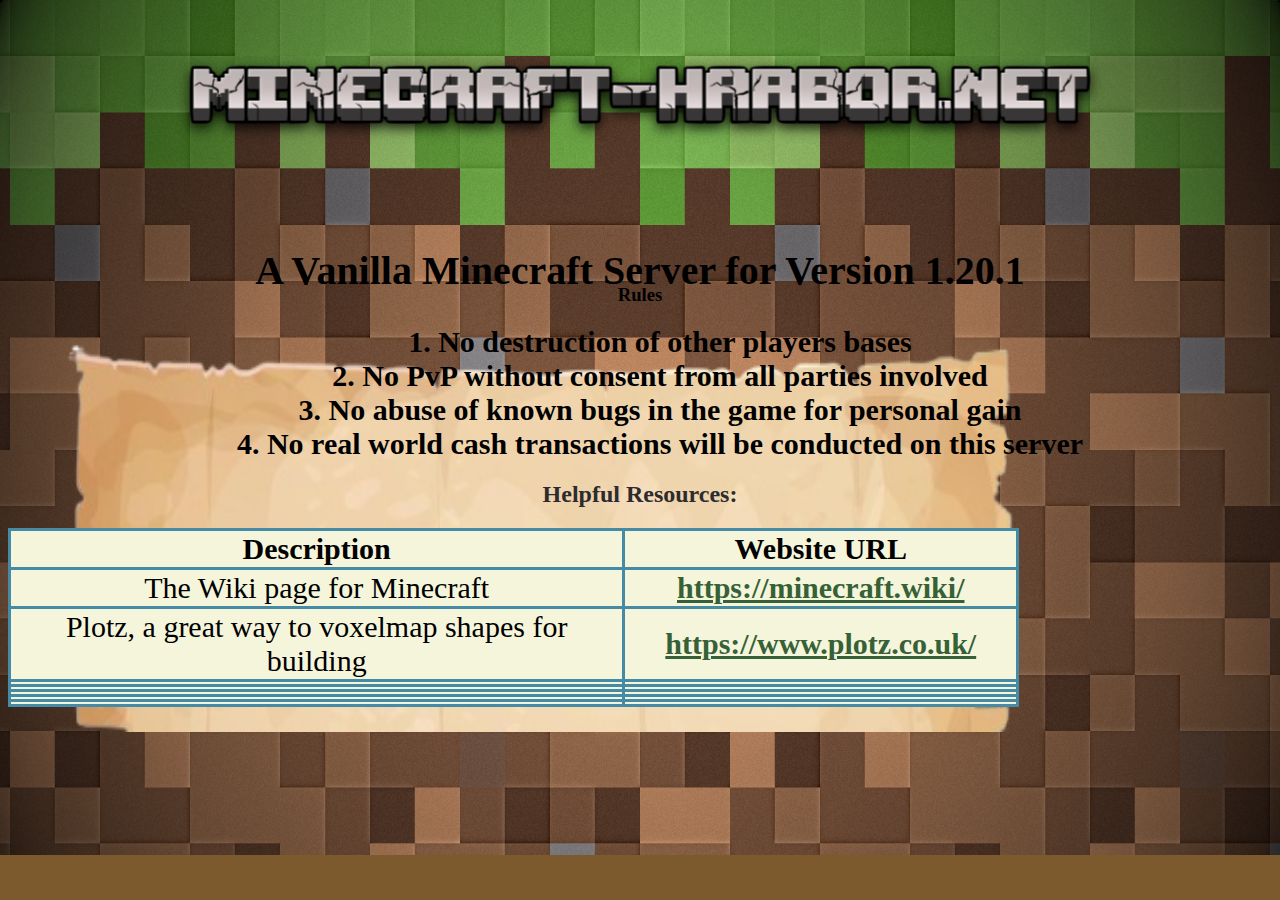
==== index.html @ b2000eaa "modified:   index.html 	modified:   resources/index.css" ====
<!doctype html>
<html lang="en-US">

<head>
    <meta charset="UTF-8">

    <title>Minecraft-Harbor</title>
    <meta Required items>
    <meta three headings good>
    <meta two paragraphs>
    <meta two images good>
    <meta two text links>
    <meta one graphic link>
    <meta one list good>
    <meta one table good>
    <meta name="description" content="Minecraft Harbor home page">
    <meta name="keywords" content="Minecraft-Harbor">
    <meta name="author" content="Joshua Evans">
    <meta name="viewport" content="width=device-width, initial-scale=1.0">
    <link rel="stylesheet" href="resources/index.css">

</head>

<body>
    <main>
        <header>
            <div class="centered">
                <img src='resources/MCH.png'>
                <h4> A Vanilla Minecraft Server for Version 1.20.1</h4>
            </div>
        </header>
        <div class="rules">
            <div class="centerrules">
                <h3>Rules
                    <ol class="center">
                        <li> No destruction of other players bases</li>
                        <li> No PvP without consent from all parties involved</li>
                        <li> No abuse of known bugs in the game for personal gain</li>
                        <li> No real world cash transactions will be conducted on this server</li>
                    </ol>
                </h3>
            </div>
            <div class="table">
                <div class="centered">
                    <table class="bordered">
                        <h2>Helpful Resources:</h2>
                        <tr>
                            <th>
                                Description
                            </th>
                            <th>
                                Website URL
                            </th>
                        </tr>
                        <tr>
                            <td>The Wiki page for Minecraft</td>
                            <td><a href="https://minecraft.wiki/">https://minecraft.wiki/</a></td>
                        </tr>
                        </tr>
                        <tr>
                            <td>Plotz, a great way to voxelmap shapes for building</td>
                            <td><a href="https://www.plotz.co.uk/">https://www.plotz.co.uk/</a></td>
                        </tr>
                        <tr>
                            <td></td>
                            <td></td>
                        </tr>
                        <tr>
                            <td></td>
                            <td></td>
                        </tr>
                        <tr>
                            <td></td>
                            <td></td>
                        </tr>
                        <tr>
                            <td></td>
                            <td></td>
                        </tr>
                        <tr>
                            <td></td>
                            <td></td>
                        </tr>
                    </table>
                </div>
            </div>

            <footer>
                <table class="noborder">
                    <tr>
                        <td>
                            <h4>A List of Websites I have worked on</h4>
                        </td>
                        <td>
                            <ul>
                                <li><a href='running.html'>Trail Running</a></li>
                                <li><a href='box_model.html'>CSS Box Model</a></li>
                        </td>
                </table>
                </ul>
    </main>
</body>
</footer>

</html>
---- resources/index.css ----
head{
    height: 0%;
}
body {
    height: 100%;
    background-image: url('MCH-backround.png');
    background-repeat: no-repeat;
    background-attachment: fixed; 
    background-size: 100% 100%;
}
main {
    min-height: 100%;
    margin-bottom: -6%;
}
h1, h2 
{
    color : #2E2B2E;
}
h4
{
    font-size: 40px;
    font-weight: bold;
    padding-top: -5px;
}
p, li, th, td{
font-size: 30px;
}
table.bordered {
    background-color: beige;
    border-collapse: collapse;
    width: 80%;
    th, td {
        border: #468BA6 solid 3px;
            padding-left: 40px;
            padding-right: 40px;
}
table.noborder {
    margin-top: -5%;
}
}
a {
    color: #366136;
    font-weight: bold;
}
a:hover {
    color: #1d4859;
    
}
div.centered {
    text-align:center
}
div.rules {
    margin:center;
    margin-top:-5%;
    background-image: url(MCH-paper.png);
    background-repeat: no-repeat;
    background-attachment:local;
    background-size: 85% 200%;
    padding-bottom: 25px;
    .centerrules{
        margin:auto;
        text-align:center;
    }
}
footer {
    font-size: 14px;
    padding-top: -20px;
    text-size-adjust: 5%;
    text-align: center;
    position: fixed;
    left: 0;
    bottom: 0;
    width: 100%;
    height: 5%;
    background-color: rgb(124, 90, 45);
}
.center {
    text-align: center;
    list-style-position: inside;
  }
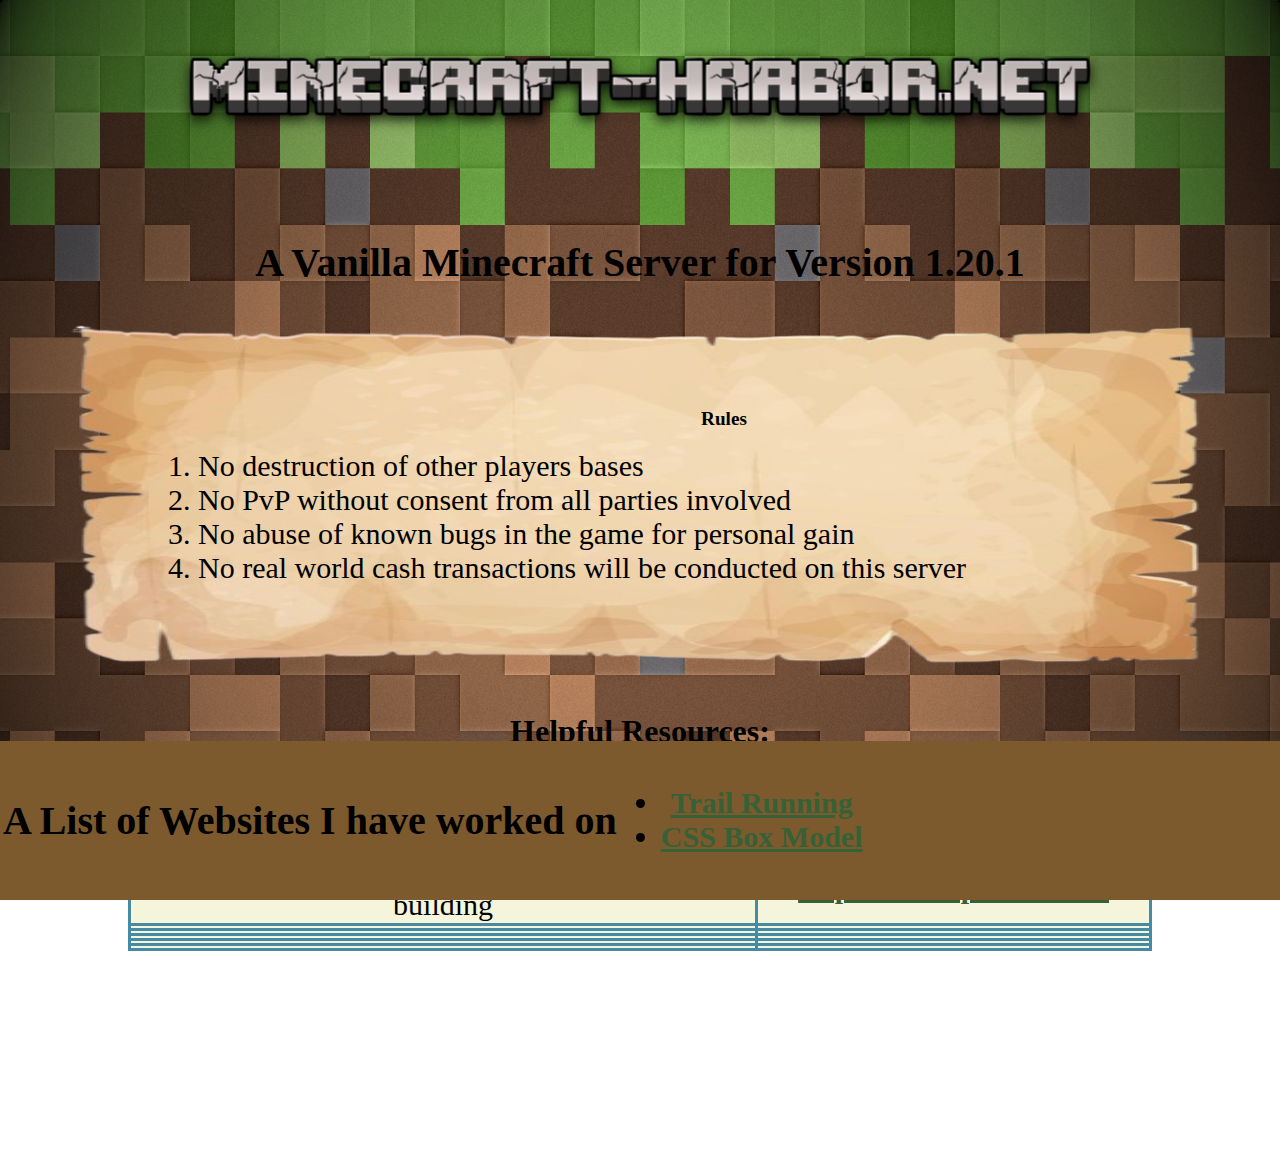
==== commit 32f2a0cb: "modified:   index.html 	modified:   resources/index.css" ====
--- a/index.html
+++ b/index.html
@@ -31,19 +31,86 @@
         </header>
         <div class="rules">
             <div class="centerrules">
-                <h3>Rules
+                
                     <ol class="center">
+                        <space>
+                            <table>
+                                <tr><td></td></tr>
+                                <tr><td></td></tr>
+                                <tr>
+                                <td></td>
+                                </tr>
+                                <tr>
+                                    <td></td>
+                                </tr>
+                                <tr>
+                                    <td></td>
+                                </tr>
+                                <tr>
+                                    <td></td>
+                                </tr>
+                                <tr>
+                                    <td></td>
+                                </tr>
+                                <tr>
+                                    <td></td>
+                                </tr>
+                                <tr>
+                                    <td></td>
+                                </tr>
+                                <tr>
+                                    <td></td>
+                                </tr>
+                                <tr>
+                                    <td></td>
+                                </tr>
+                                <tr>
+                                    <td></td>
+                                </tr>
+                                <tr>
+                                    <td></td>
+                                </tr>
+                                <tr>
+                                    <td></td>
+                                </tr>
+                                <tr>
+                                    <td></td>
+                                </tr>
+                                <tr>
+                                    <td></td>
+                                </tr>
+                                <tr>
+                                    <td></td>
+                                </tr>
+                                <tr>
+                                    <td></td>
+                                </tr>
+                                <tr>
+                                    <td></td>
+                                </tr>
+                                <tr>
+                                    <td></td>
+                                </tr>
+                                <tr>
+                                    <td></td>
+                                </tr>
+                                <tr>
+                                    <td></td>
+                                </tr>
+                            </table>
+                        </space>
+                        <h3>Rules</h3>
                         <li> No destruction of other players bases</li>
                         <li> No PvP without consent from all parties involved</li>
                         <li> No abuse of known bugs in the game for personal gain</li>
                         <li> No real world cash transactions will be conducted on this server</li>
                     </ol>
-                </h3>
+                
             </div>
             <div class="table">
                 <div class="centered">
                     <table class="bordered">
-                        <h2>Helpful Resources:</h2>
+                        <h1>Helpful Resources:</h1>
                         <tr>
                             <th>
                                 Description
@@ -85,6 +152,11 @@
                 </div>
             </div>
 
+
+                
+    </main>
+
+</body>
             <footer>
                 <table class="noborder">
                     <tr>
@@ -95,11 +167,10 @@
                             <ul>
                                 <li><a href='running.html'>Trail Running</a></li>
                                 <li><a href='box_model.html'>CSS Box Model</a></li>
+                            </ul>
                         </td>
+            
                 </table>
-                </ul>
-    </main>
-</body>
 </footer>
 
 </html>--- a/resources/index.css
+++ b/resources/index.css
@@ -1,20 +1,26 @@
-head{
-    height: 0%;
-}
 body {
     height: 100%;
     background-image: url('MCH-backround.png');
     background-repeat: no-repeat;
     background-attachment: fixed; 
     background-size: 100% 100%;
+    margin:auto;
+    font-size: 16px;
 }
 main {
     min-height: 100%;
     margin-bottom: -6%;
 }
-h1, h2 
-{
-    color : #2E2B2E;
+header{
+    height:10%;
+    margin-bottom:10%
+}
+h1{
+    font-size:xx-large;
+}
+h3{
+    text-align: center;
+    font-size:larger;
 }
 h4
 {
@@ -26,6 +32,7 @@
 font-size: 30px;
 }
 table.bordered {
+    margin-left:10%;
     background-color: beige;
     border-collapse: collapse;
     width: 80%;
@@ -34,8 +41,8 @@
             padding-left: 40px;
             padding-right: 40px;
 }
-table.noborder {
-    margin-top: -5%;
+table.noborder{
+    margin:auto;
 }
 }
 a {
@@ -50,31 +57,32 @@
     text-align:center
 }
 div.rules {
-    margin:center;
-    margin-top:-5%;
+    margin-top: -9%;
+    margin-bottom:10%;
+    height: 5%;
     background-image: url(MCH-paper.png);
     background-repeat: no-repeat;
     background-attachment:local;
-    background-size: 85% 200%;
-    padding-bottom: 25px;
-    .centerrules{
-        margin:auto;
-        text-align:center;
-    }
+    background-size: 100% 60%;
+    
+}
+div.table{
+    margin-top:10%;
+    height:10%;
 }
 footer {
     font-size: 14px;
-    padding-top: -20px;
-    text-size-adjust: 5%;
+    padding: top 0vh;
     text-align: center;
-    position: fixed;
+    position: sticky;
     left: 0;
     bottom: 0;
     width: 100%;
-    height: 5%;
+    height: 10%;
     background-color: rgb(124, 90, 45);
 }
-.center {
-    text-align: center;
-    list-style-position: inside;
+ol.center {
+    text-align: left;
+    margin-left: 10%;
+    list-style-position:inside;
   }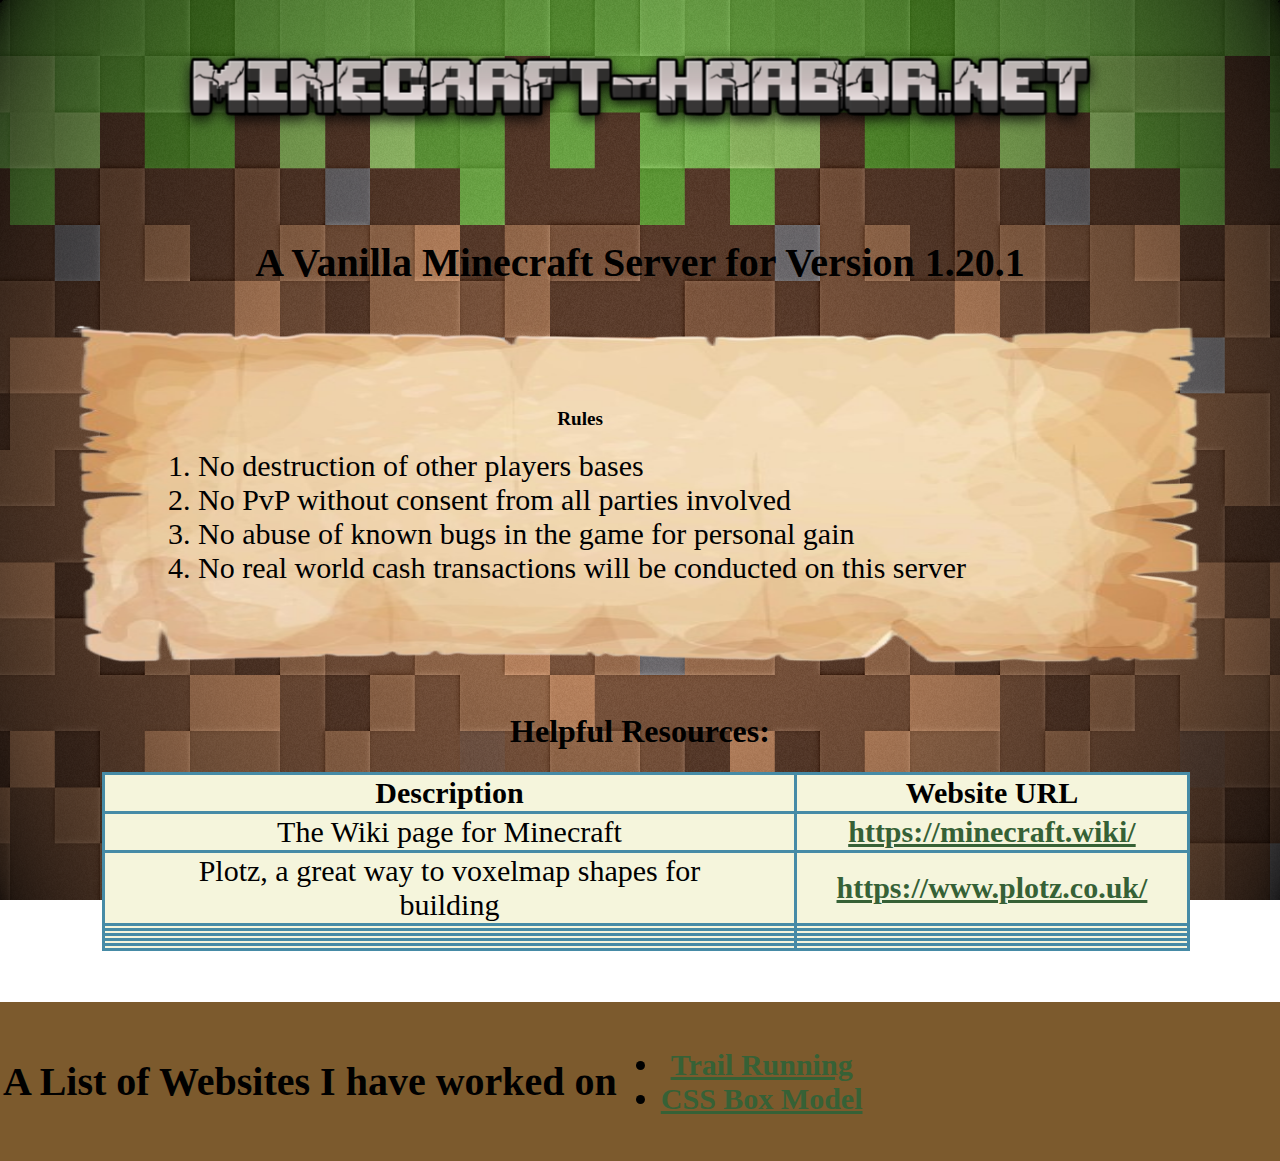
==== commit 73e27e73: "modified:   index.html 	modified:   resources/index.css" ====
--- a/index.html
+++ b/index.html
@@ -9,7 +9,7 @@
     <meta three headings good>
     <meta two paragraphs>
     <meta two images good>
-    <meta two text links>
+    <meta two text links good>
     <meta one graphic link>
     <meta one list good>
     <meta one table good>
--- a/resources/index.css
+++ b/resources/index.css
@@ -19,7 +19,7 @@
     font-size:xx-large;
 }
 h3{
-    text-align: center;
+    margin-left:35%;
     font-size:larger;
 }
 h4
@@ -32,10 +32,10 @@
 font-size: 30px;
 }
 table.bordered {
-    margin-left:10%;
+    margin-left:8%;
     background-color: beige;
     border-collapse: collapse;
-    width: 80%;
+    width: 85%;
     th, td {
         border: #468BA6 solid 3px;
             padding-left: 40px;
@@ -71,13 +71,14 @@
     height:10%;
 }
 footer {
+    
     font-size: 14px;
     padding: top 0vh;
     text-align: center;
-    position: sticky;
-    left: 0;
+    position: bottom;
+    left: -10;
     bottom: 0;
-    width: 100%;
+    width: 110%;
     height: 10%;
     background-color: rgb(124, 90, 45);
 }
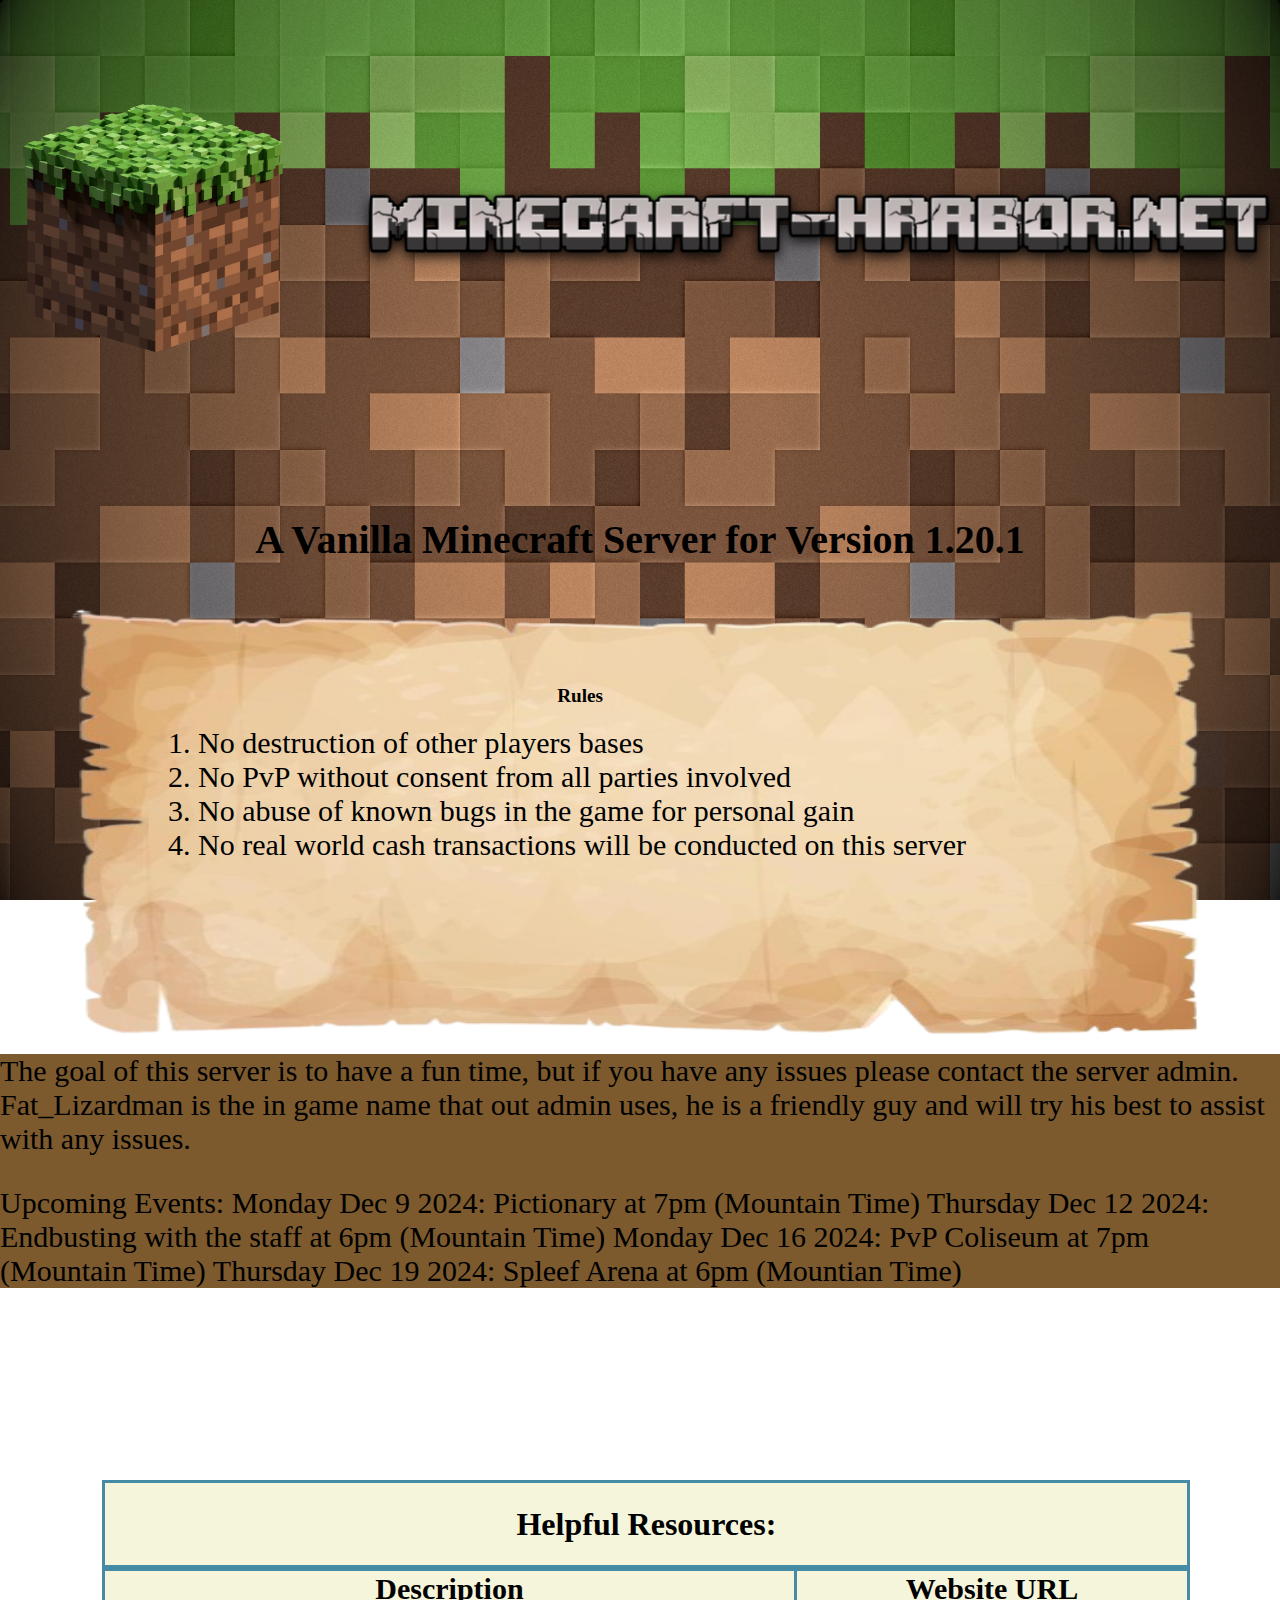
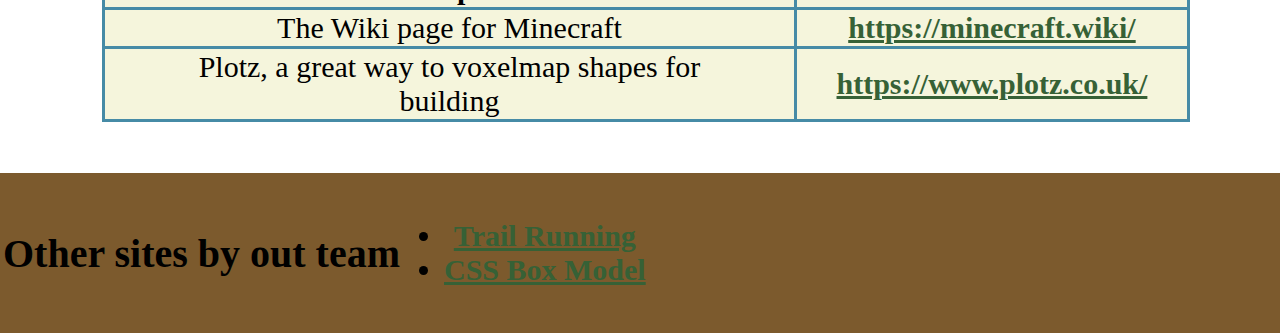
==== commit 138c1181: "modified:   index.html 	new file:   resources/MCH-Playerskin.png 	new file:   resources/MCH-grassblo" ====
--- a/index.html
+++ b/index.html
@@ -25,7 +25,14 @@
     <main>
         <header>
             <div class="centered">
-                <img src='resources/MCH.png'>
+                <table>
+                    <tr><td><a href="https://www.minecraft.net"><img src="resources/MCH-grassblock.png" alt="www.minecraft.net" width = 300></a></td><td><img src='resources/MCH.png'></td>
+                    <td><img src="resources/MCH-Playerskin.png" class="player" alt="Fat_Lizardman's ingame skin" width = 300> </td></tr>
+                </table>
+                
+                <div id="left_align">
+                    
+                </div>
                 <h4> A Vanilla Minecraft Server for Version 1.20.1</h4>
             </div>
         </header>
@@ -107,10 +114,29 @@
                     </ol>
                 
             </div>
+            <div class = "information">
+
+<p>
+    The goal of this server is to have a fun time, but if you have any issues please contact the server admin. Fat_Lizardman is the in game name
+    that out admin uses, he is a friendly guy and will try his best to assist with any issues.
+</p>
+<p>
+    Upcoming Events: 
+        Monday Dec 9 2024: Pictionary at 7pm (Mountain Time)
+        Thursday Dec 12 2024: Endbusting with the staff at 6pm (Mountain Time)
+        Monday Dec 16 2024: PvP Coliseum  at 7pm (Mountain Time)
+        Thursday Dec 19 2024: Spleef Arena at 6pm (Mountian Time)
+</p>
+
+            </div>
             <div class="table">
+                                        <table class="bordered">
+                                            <th>
+                                            <h1>Helpful Resources:</h1>
+                                            </th>
+                                        </table>
                 <div class="centered">
                     <table class="bordered">
-                        <h1>Helpful Resources:</h1>
                         <tr>
                             <th>
                                 Description
@@ -128,29 +154,11 @@
                             <td>Plotz, a great way to voxelmap shapes for building</td>
                             <td><a href="https://www.plotz.co.uk/">https://www.plotz.co.uk/</a></td>
                         </tr>
-                        <tr>
-                            <td></td>
-                            <td></td>
-                        </tr>
-                        <tr>
-                            <td></td>
-                            <td></td>
-                        </tr>
-                        <tr>
-                            <td></td>
-                            <td></td>
-                        </tr>
-                        <tr>
-                            <td></td>
-                            <td></td>
-                        </tr>
-                        <tr>
-                            <td></td>
-                            <td></td>
-                        </tr>
                     </table>
                 </div>
             </div>
+
+
 
 
                 
@@ -161,7 +169,7 @@
                 <table class="noborder">
                     <tr>
                         <td>
-                            <h4>A List of Websites I have worked on</h4>
+                            <h4>Other sites by out team</h4>
                         </td>
                         <td>
                             <ul>
--- a/resources/index.css
+++ b/resources/index.css
@@ -63,12 +63,12 @@
     background-image: url(MCH-paper.png);
     background-repeat: no-repeat;
     background-attachment:local;
-    background-size: 100% 60%;
+    background-size: 100% 43%;
     
 }
 div.table{
-    margin-top:10%;
-    height:10%;
+    margin-top:15%;
+    height:15%;
 }
 footer {
     
@@ -86,4 +86,17 @@
     text-align: left;
     margin-left: 10%;
     list-style-position:inside;
-  }+  }
+div.left_align {            
+            float:top;
+            float:right;
+            img {
+                    position: absolute;
+                    top: -2px;
+                    right: 8px;
+            }
+        }
+div.information {
+margin-top:15%;
+background-color: rgb(124, 90, 45);
+}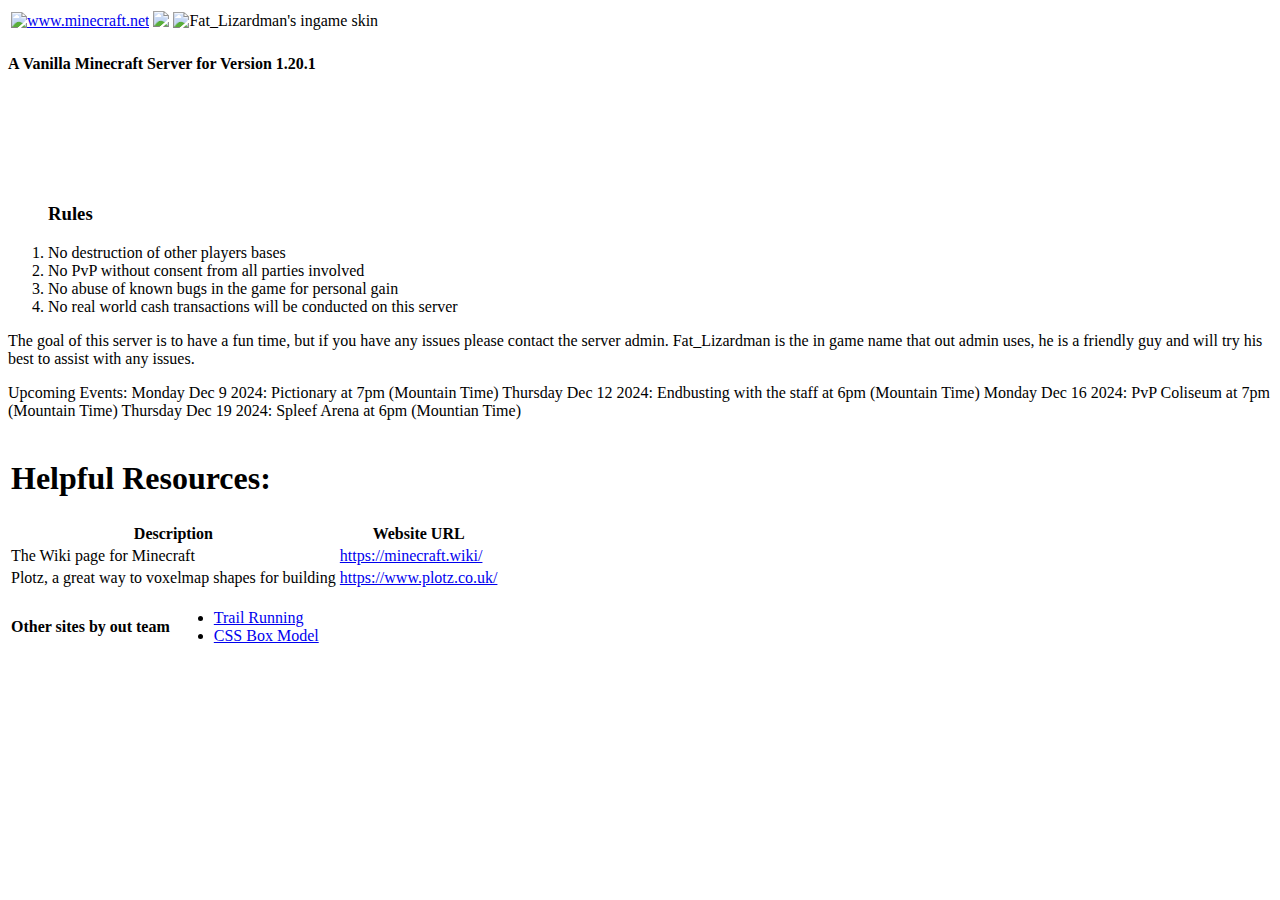
==== commit bbdb0515: "made used resources https secured" ====
--- a/index.html
+++ b/index.html
@@ -17,7 +17,7 @@
     <meta name="keywords" content="Minecraft-Harbor">
     <meta name="author" content="Joshua Evans">
     <meta name="viewport" content="width=device-width, initial-scale=1.0">
-    <link rel="stylesheet" href="resources/index.css">
+    <link rel="stylesheet" href="https://minecraftharbor.net/resources/index.css">
 
 </head>
 
@@ -26,8 +26,9 @@
         <header>
             <div class="centered">
                 <table>
-                    <tr><td><a href="https://www.minecraft.net"><img src="resources/MCH-grassblock.png" alt="www.minecraft.net" width = 300></a></td><td><img src='resources/MCH.png'></td>
-                    <td><img src="resources/MCH-Playerskin.png" class="player" alt="Fat_Lizardman's ingame skin" width = 300> </td></tr>
+                    <tr><td><a href="https://www.minecraft.net"><img src="https://minecraftharbor.net/resources/MCH-grassblock.png" alt="www.minecraft.net" width = 300></a></td>
+                        <td><img src='https://minecraftharbor.net/resources/MCH.png'></td>
+                    <td><img src="https://minecraftharbor.net/resources/MCH-Playerskin.png" class="player" alt="Fat_Lizardman's ingame skin" width = 300> </td></tr>
                 </table>
                 
                 <div id="left_align">
@@ -130,12 +131,13 @@
 
             </div>
             <div class="table">
-                                        <table class="bordered">
-                                            <th>
-                                            <h1>Helpful Resources:</h1>
-                                            </th>
-                                        </table>
+
                 <div class="centered">
+                <table class="bordered">
+                    <th>
+                        <h1>Helpful Resources:</h1>
+                    </th>
+                
                     <table class="bordered">
                         <tr>
                             <th>
@@ -154,6 +156,7 @@
                             <td>Plotz, a great way to voxelmap shapes for building</td>
                             <td><a href="https://www.plotz.co.uk/">https://www.plotz.co.uk/</a></td>
                         </tr>
+                        </table>
                     </table>
                 </div>
             </div>
@@ -173,8 +176,8 @@
                         </td>
                         <td>
                             <ul>
-                                <li><a href='running.html'>Trail Running</a></li>
-                                <li><a href='box_model.html'>CSS Box Model</a></li>
+                                <li><a href='https://minecraftharbor.net/running.html'>Trail Running</a></li>
+                                <li><a href='https://minecraftharbor.net/box_model.html'>CSS Box Model</a></li>
                             </ul>
                         </td>
             
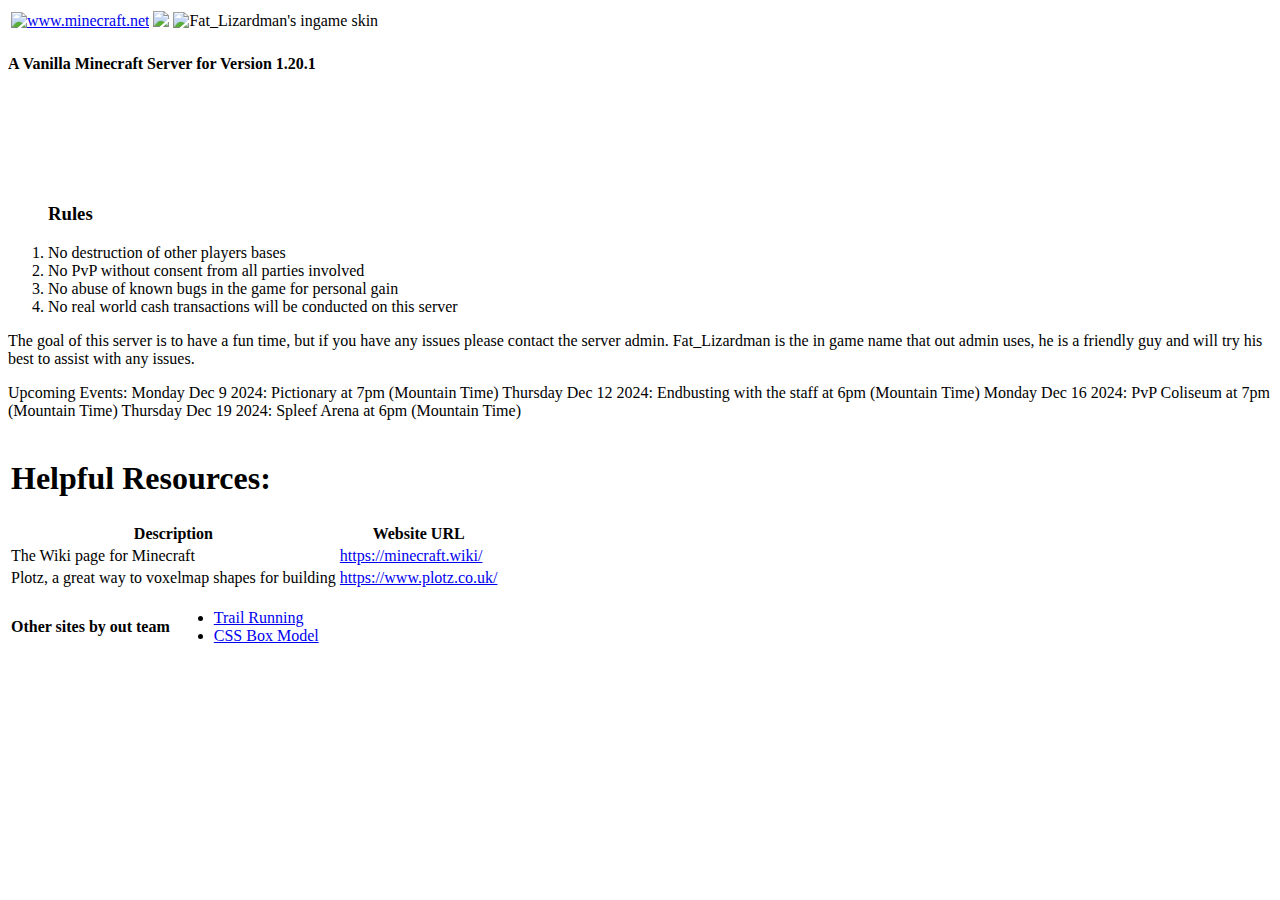
==== commit 0e12daf5: "modified:   index.html" ====
--- a/index.html
+++ b/index.html
@@ -126,7 +126,7 @@
         Monday Dec 9 2024: Pictionary at 7pm (Mountain Time)
         Thursday Dec 12 2024: Endbusting with the staff at 6pm (Mountain Time)
         Monday Dec 16 2024: PvP Coliseum  at 7pm (Mountain Time)
-        Thursday Dec 19 2024: Spleef Arena at 6pm (Mountian Time)
+        Thursday Dec 19 2024: Spleef Arena at 6pm (Mountain Time)
 </p>
 
             </div>
